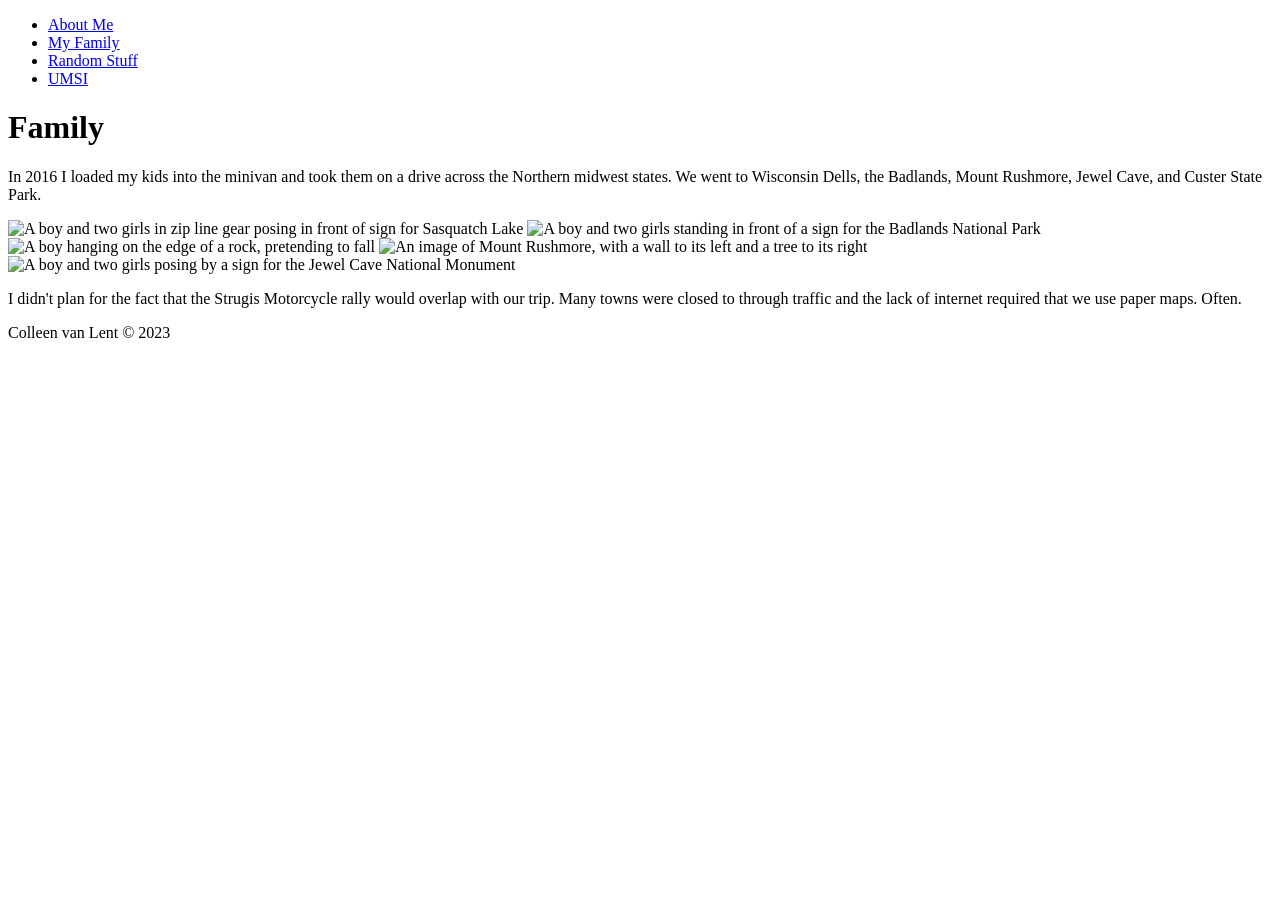
==== family.html @ f512ca62 "Add files via upload" ====
<!DOCTYPE html>
<html lang="en">

<head>
	<meta charset="UTF-8">
	<meta name="viewport" content="width=device-width, initial-scale=1.0">
	<link rel="icon" href="images/favicon.ico">
	<link rel="stylesheet" href="hw1-w24/css/reset.css">
	<link rel="stylesheet" href="hw1-w24/css/style.css">
	<title>Family Page</title>
</head>

<body>
	<header>
		<nav>
			<ul>
				<li><a href = "index.html">About Me</a></li>
				<li class="active"><a href = "family.html">My Family</a></li>
				<li><a href = "random.html">Random Stuff</a></li>
				<li><a href = "si.umich.edu">UMSI</a></li>
			</ul>
		</nav>
		<h1>Family</h1>
	</header>
	
	<main>
		<p>In 2016 I loaded my kids into the minivan and took them on a drive across the Northern midwest states.  We went to Wisconsin Dells, the Badlands, Mount Rushmore, Jewel Cave, and Custer State Park.</p>
			<img src = "images/wisconsin_dells.jpg" width="25" alt = "A boy and two girls in zip line gear posing in front of sign for Sasquatch Lake">
			<img src = "images/badlands.jpg" width="1000" alt = "A boy and two girls standing in front of a sign for the Badlands National Park">
			<img src = "images/falling.jpg" width="25" alt = "A boy hanging on the edge of a rock, pretending to fall">
			<img src = "images/rushmore.jpg" width="1000" alt = "An image of Mount Rushmore, with a wall to its left and a tree to its right">
			<img src = "images/jewel_cave.jpg" width="25" alt = "A boy and two girls posing by a sign for the Jewel Cave National Monument">
		<p>I didn't plan for the fact that the Strugis Motorcycle rally would overlap with our trip.  Many towns were closed to through traffic and the lack of internet required that we use paper maps. Often.<p>
	</main>

	<footer>
		<p>Colleen van Lent &copy; 2023</p>
	</footer>
	
</body>
</html>
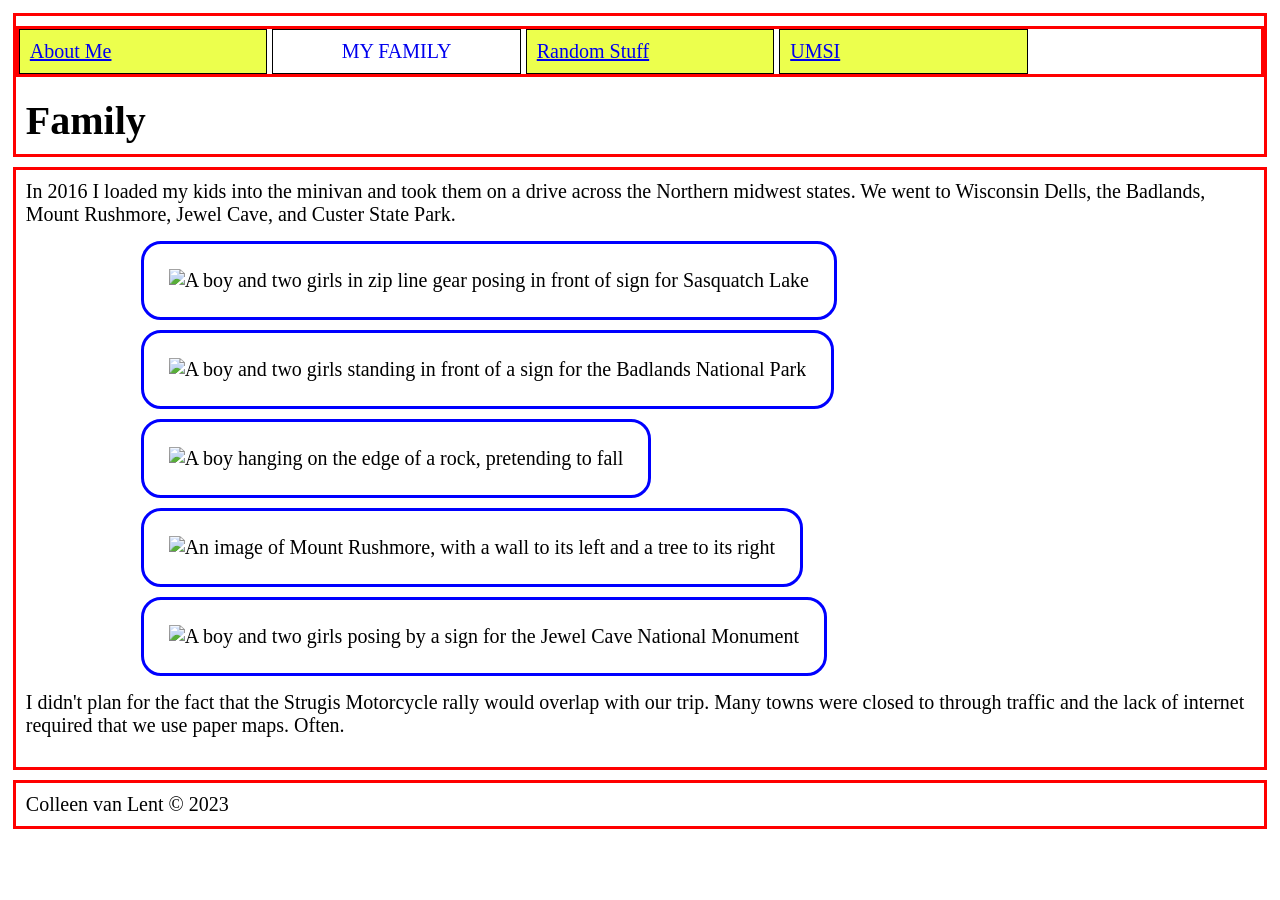
==== commit 17130ea6: "Add files via upload" ====
--- a/family.html
+++ b/family.html
@@ -5,8 +5,8 @@
 	<meta charset="UTF-8">
 	<meta name="viewport" content="width=device-width, initial-scale=1.0">
 	<link rel="icon" href="images/favicon.ico">
-	<link rel="stylesheet" href="hw1-w24/css/reset.css">
-	<link rel="stylesheet" href="hw1-w24/css/style.css">
+	<link rel="stylesheet" href="reset.css">
+	<link rel="stylesheet" href="style.css">
 	<title>Family Page</title>
 </head>
 
--- a/style.css
+++ b/style.css
@@ -0,0 +1,67 @@
+/*Add padding and margin to space out the page.
+Make the font larger too.*/
+body{
+	margin:1%;
+	font-size:125%;
+}
+
+/*Make the h1 heading bigger with a bold font*/
+h1{
+	font-size: 2em; 
+	font-weight: bold;
+}
+
+.active{
+	background: white;
+    text-transform: uppercase;
+	text-align: center;
+}
+
+.active a{
+	text-decoration: none;;
+}
+
+/*Style the images*/
+img{
+    height: 150px;
+	width:auto;
+    border: 3px solid blue;
+    padding: 25px;
+    border-radius: 20px;
+    margin: 5px;
+	margin-left: 10%
+}
+
+/*Make the h2 heading match h1*/
+h2{
+	font-size: 2em; 
+	font-weight: bold;
+}
+
+/*Improve the spacing for paragraphs AND headings*/
+p, h1, h2 {
+    padding: 10px;
+}
+
+/*Add borders around the main components and some
+space too*/
+header, nav, main, footer{
+	border: 3px solid red;
+	margin: 10px 0;
+}
+
+
+/*Change the styling for all of the list 
+items in the nav section*/
+nav ul li{
+	background-color: #ECFF4D;
+	padding:10px;
+	width:25%;
+	border:1px solid black;
+	display: inline-block;
+	width: 20%;
+}
+
+/*Added this so the links stay the same color*/
+a:visited{color:#0000FF}
+
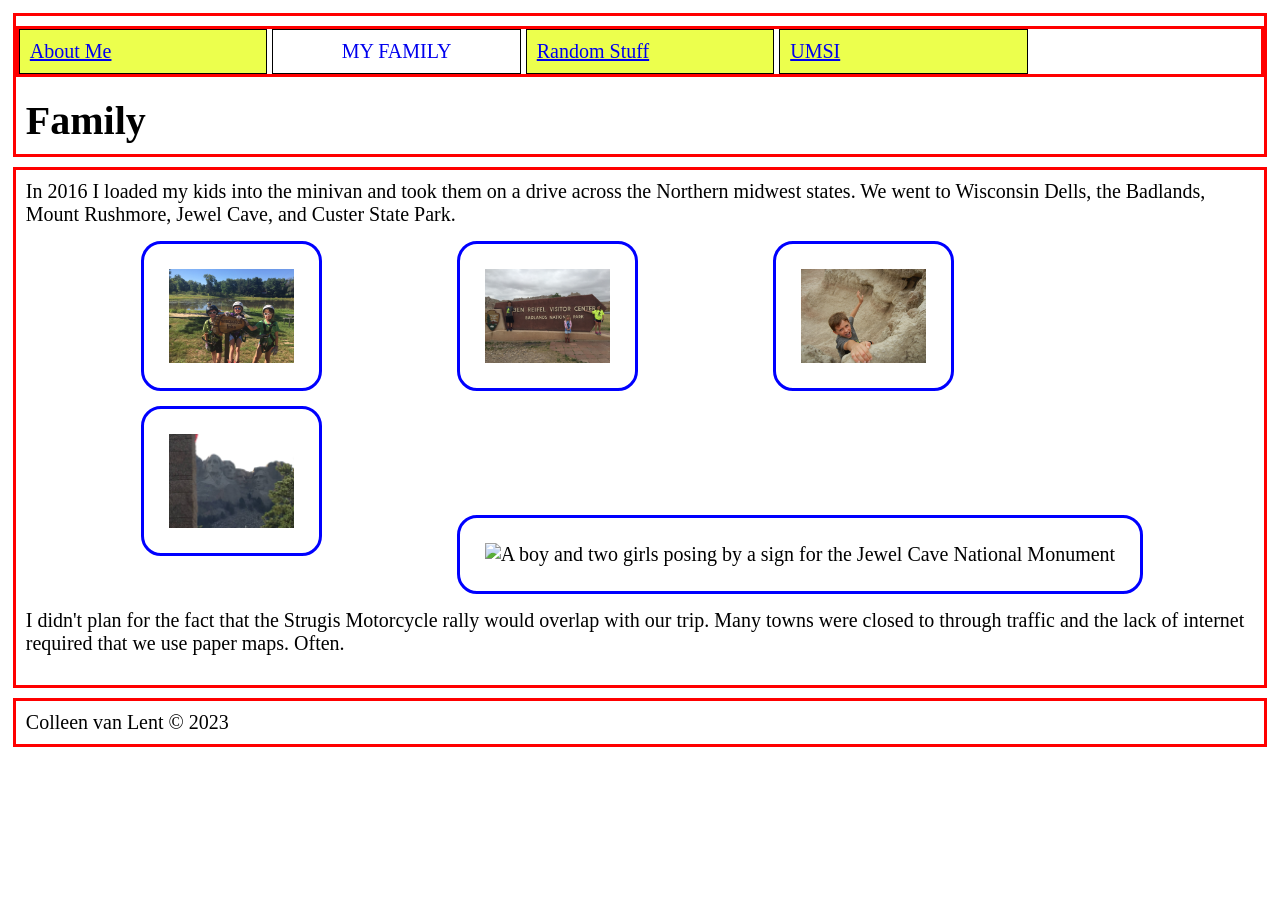
==== commit 1f1a930a: "Add files via upload" ====
--- a/family.html
+++ b/family.html
@@ -25,11 +25,11 @@
 	
 	<main>
 		<p>In 2016 I loaded my kids into the minivan and took them on a drive across the Northern midwest states.  We went to Wisconsin Dells, the Badlands, Mount Rushmore, Jewel Cave, and Custer State Park.</p>
-			<img src = "images/wisconsin_dells.jpg" width="25" alt = "A boy and two girls in zip line gear posing in front of sign for Sasquatch Lake">
-			<img src = "images/badlands.jpg" width="1000" alt = "A boy and two girls standing in front of a sign for the Badlands National Park">
-			<img src = "images/falling.jpg" width="25" alt = "A boy hanging on the edge of a rock, pretending to fall">
-			<img src = "images/rushmore.jpg" width="1000" alt = "An image of Mount Rushmore, with a wall to its left and a tree to its right">
-			<img src = "images/jewel_cave.jpg" width="25" alt = "A boy and two girls posing by a sign for the Jewel Cave National Monument">
+			<img src = "wisconsin_dells.jpg" width="25" alt = "A boy and two girls in zip line gear posing in front of sign for Sasquatch Lake">
+			<img src = "badlands.jpg" width="1000" alt = "A boy and two girls standing in front of a sign for the Badlands National Park">
+			<img src = "falling.jpg" width="25" alt = "A boy hanging on the edge of a rock, pretending to fall">
+			<img src = "rushmore.jpg" width="1000" alt = "An image of Mount Rushmore, with a wall to its left and a tree to its right">
+			<img src = "jewel_cave.jpg" width="25" alt = "A boy and two girls posing by a sign for the Jewel Cave National Monument">
 		<p>I didn't plan for the fact that the Strugis Motorcycle rally would overlap with our trip.  Many towns were closed to through traffic and the lack of internet required that we use paper maps. Often.<p>
 	</main>
 
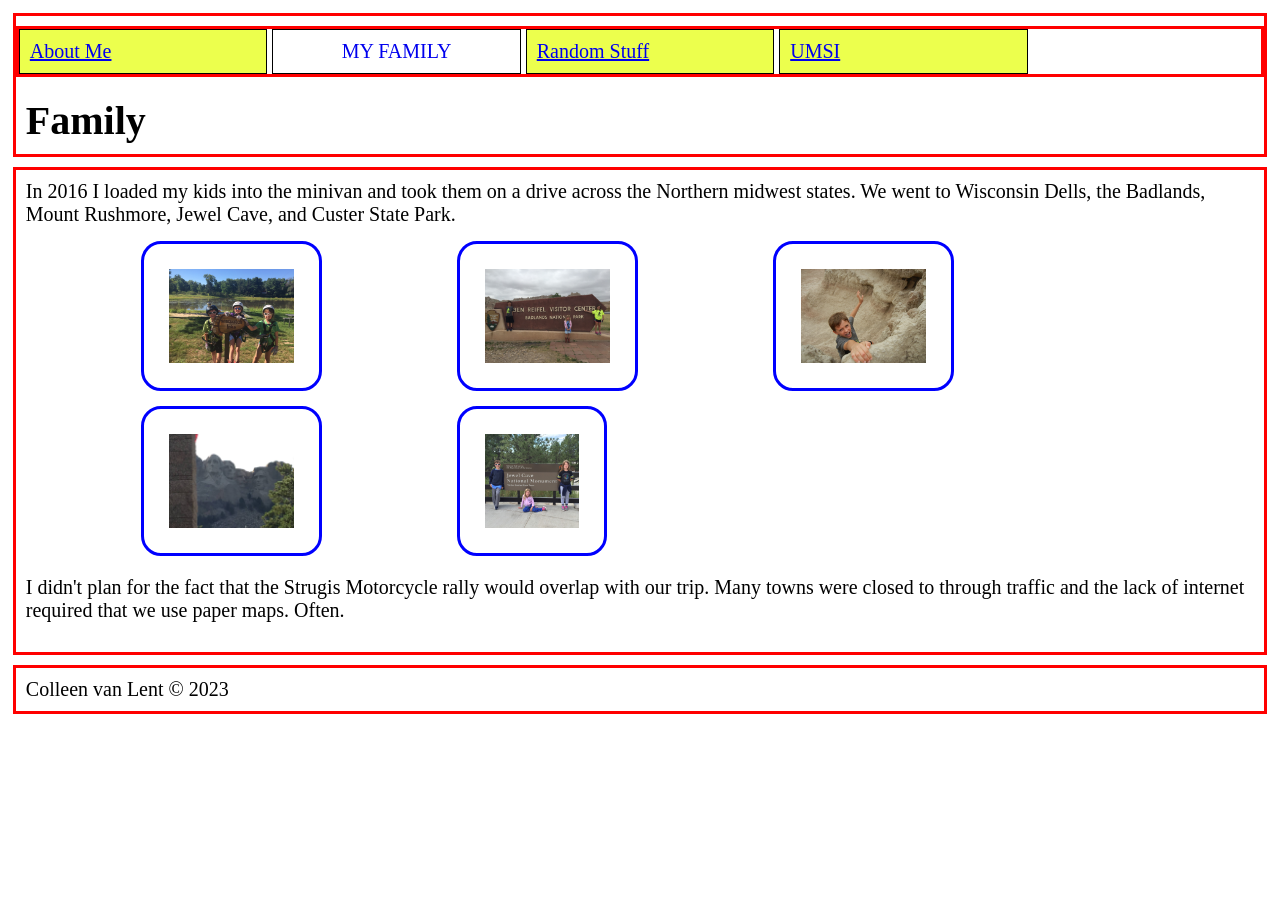
==== commit 06b16ba3: "Add files via upload" ====
--- a/family.html
+++ b/family.html
@@ -29,7 +29,7 @@
 			<img src = "badlands.jpg" width="1000" alt = "A boy and two girls standing in front of a sign for the Badlands National Park">
 			<img src = "falling.jpg" width="25" alt = "A boy hanging on the edge of a rock, pretending to fall">
 			<img src = "rushmore.jpg" width="1000" alt = "An image of Mount Rushmore, with a wall to its left and a tree to its right">
-			<img src = "jewel_cave.jpg" width="25" alt = "A boy and two girls posing by a sign for the Jewel Cave National Monument">
+			<img src = "jewel_cave.JPG" width="25" alt = "A boy and two girls posing by a sign for the Jewel Cave National Monument">
 		<p>I didn't plan for the fact that the Strugis Motorcycle rally would overlap with our trip.  Many towns were closed to through traffic and the lack of internet required that we use paper maps. Often.<p>
 	</main>
 
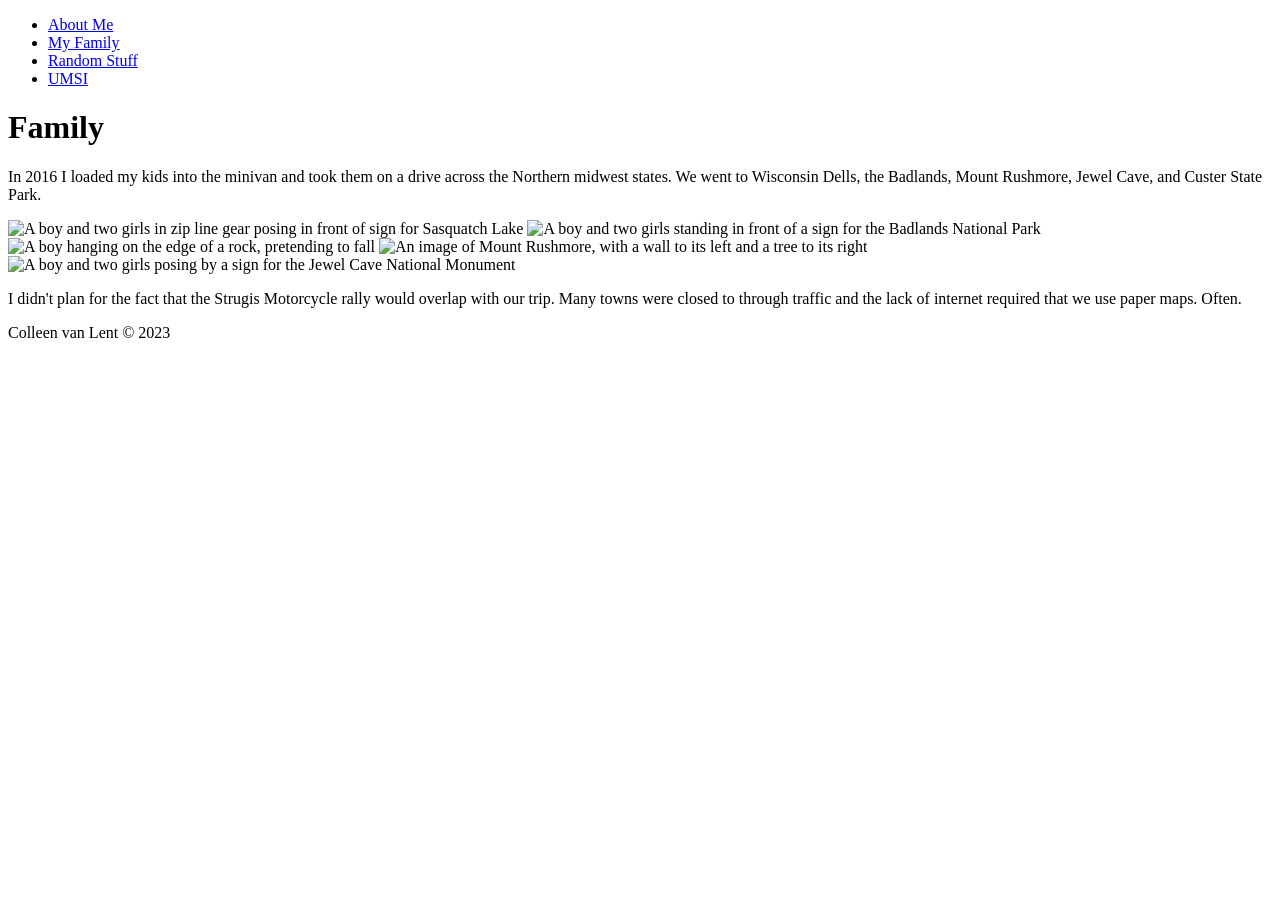
==== commit 806918e4: "Add files via upload" ====
--- a/family.html
+++ b/family.html
@@ -5,8 +5,8 @@
 	<meta charset="UTF-8">
 	<meta name="viewport" content="width=device-width, initial-scale=1.0">
 	<link rel="icon" href="images/favicon.ico">
-	<link rel="stylesheet" href="reset.css">
-	<link rel="stylesheet" href="style.css">
+	<link rel="stylesheet" href="css/reset.css">
+	<link rel="stylesheet" href="css/style.css">
 	<title>Family Page</title>
 </head>
 
@@ -25,11 +25,11 @@
 	
 	<main>
 		<p>In 2016 I loaded my kids into the minivan and took them on a drive across the Northern midwest states.  We went to Wisconsin Dells, the Badlands, Mount Rushmore, Jewel Cave, and Custer State Park.</p>
-			<img src = "wisconsin_dells.jpg" width="25" alt = "A boy and two girls in zip line gear posing in front of sign for Sasquatch Lake">
-			<img src = "badlands.jpg" width="1000" alt = "A boy and two girls standing in front of a sign for the Badlands National Park">
-			<img src = "falling.jpg" width="25" alt = "A boy hanging on the edge of a rock, pretending to fall">
-			<img src = "rushmore.jpg" width="1000" alt = "An image of Mount Rushmore, with a wall to its left and a tree to its right">
-			<img src = "jewel_cave.JPG" width="25" alt = "A boy and two girls posing by a sign for the Jewel Cave National Monument">
+			<img src = "images/wisconsin_dells.jpg" width="25" alt = "A boy and two girls in zip line gear posing in front of sign for Sasquatch Lake">
+			<img src = "images/badlands.jpg" width="1000" alt = "A boy and two girls standing in front of a sign for the Badlands National Park">
+			<img src = "images/falling.jpg" width="25" alt = "A boy hanging on the edge of a rock, pretending to fall">
+			<img src = "images/rushmore.jpg" width="1000" alt = "An image of Mount Rushmore, with a wall to its left and a tree to its right">
+			<img src = "images/jewel_cave.jpg" width="25" alt = "A boy and two girls posing by a sign for the Jewel Cave National Monument">
 		<p>I didn't plan for the fact that the Strugis Motorcycle rally would overlap with our trip.  Many towns were closed to through traffic and the lack of internet required that we use paper maps. Often.<p>
 	</main>
 
